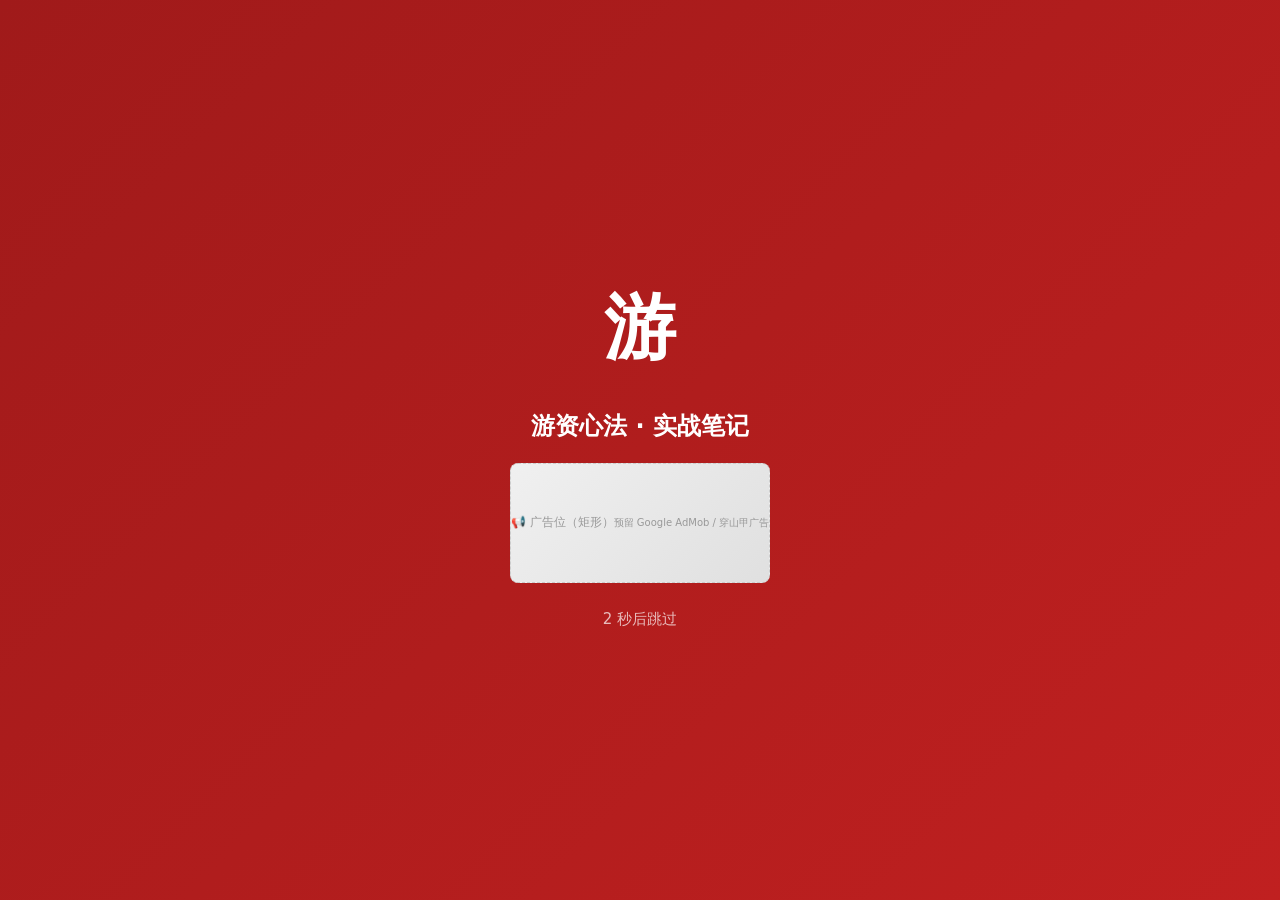
==== index.html @ 67a3349b "fix: convert literal backslash-n and backslash-quote in JSON to real chars + sw v9" ====
<!doctype html>
<html lang="zh-CN">
  <head>
    <meta charset="UTF-8" />
    <meta name="viewport" content="width=device-width, initial-scale=1.0, viewport-fit=cover" />
    <meta name="theme-color" content="#a01a1a" />
    <meta name="apple-mobile-web-app-capable" content="yes" />
    <meta name="apple-mobile-web-app-status-bar-style" content="default" />
    <meta name="apple-mobile-web-app-title" content="游资心法" />
    <meta name="mobile-web-app-capable" content="yes" />
    <meta name="description" content="130 份顶级游资实战笔记，离线阅读" />
    <link rel="manifest" href="./manifest.webmanifest" />
    <link rel="icon" href="data:image/svg+xml;utf8,<svg xmlns='http://www.w3.org/2000/svg' viewBox='0 0 64 64'><rect width='64' height='64' rx='14' fill='%23a01a1a'/><text x='50%25' y='50%25' font-size='38' text-anchor='middle' dominant-baseline='central' fill='white' font-family='system-ui' font-weight='700'>游</text></svg>" />
    <link rel="apple-touch-icon" href="data:image/svg+xml;utf8,<svg xmlns='http://www.w3.org/2000/svg' viewBox='0 0 180 180'><rect width='180' height='180' rx='40' fill='%23a01a1a'/><text x='50%25' y='50%25' font-size='105' text-anchor='middle' dominant-baseline='central' fill='white' font-family='system-ui' font-weight='700'>游</text></svg>" />
    <title>游资心法 · 实战笔记</title>
    <script type="module" crossorigin src="./assets/index-afxJN5IH.js"></script>
    <link rel="stylesheet" crossorigin href="./assets/index-BPdKlDNZ.css">
  </head>
  <body>
    <div id="root"></div>
    <script>
      // 注册 Service Worker（PWA 离线支持）
      if ('serviceWorker' in navigator) {
        window.addEventListener('load', () => {
          navigator.serviceWorker.register('./sw.js').catch(() => {});
        });
      }
    </script>
  </body>
</html>
---- assets/index-BPdKlDNZ.css ----
:root{--bg:#faf8f4;--bg-elevated:#fff;--bg-subtle:#f3eee5;--border:#e3dccd;--border-strong:#c8bfa9;--text:#2c241b;--text-soft:#5a5145;--text-mute:#8a8170;--accent:#a01a1a;--accent-soft:#a01a1a14;--gold:#a07820;--highlight:#fff3a0;--success:#1a7a3a;--shadow:0 1px 3px #503c1e0d, 0 4px 12px #503c1e0a}*{box-sizing:border-box}html,body{background:var(--bg);color:var(--text);-webkit-font-smoothing:antialiased;-moz-osx-font-smoothing:grayscale;-webkit-tap-highlight-color:transparent;-webkit-overflow-scrolling:touch;scroll-behavior:smooth;overscroll-behavior:none;margin:0;padding:0;font-family:-apple-system,BlinkMacSystemFont,PingFang SC,Microsoft YaHei,Source Han Sans CN,Noto Sans CJK SC,system-ui,Segoe UI,Roboto,Noto Sans,Ubuntu,Cantarell,Helvetica Neue,sans-serif;font-size:15px;line-height:1.65}#root{flex-direction:column;min-height:100vh;display:flex}::-webkit-scrollbar{width:6px;height:6px}::-webkit-scrollbar-track{background:0 0}::-webkit-scrollbar-thumb{background:var(--border-strong);border-radius:3px}::-webkit-scrollbar-thumb:hover{background:var(--text-mute)}.app-shell{flex-direction:column;height:100vh;display:flex;overflow:hidden}.header{background:var(--bg-elevated);border-bottom:1px solid var(--border);z-index:10;flex-shrink:0;align-items:center;gap:12px;height:56px;padding:0 16px;display:flex;position:relative}.brand{color:var(--text);flex-shrink:0;align-items:center;gap:8px;font-size:16px;font-weight:600;display:flex}.brand-mark{background:linear-gradient(135deg, var(--accent) 0%, #d63030 100%);color:#fff;border-radius:6px;justify-content:center;align-items:center;width:28px;height:28px;font-size:14px;font-weight:700;display:flex;box-shadow:0 2px 4px #a01a1a4d}.brand-sub{color:var(--text-mute);margin-left:2px;font-size:11px;font-weight:400}.search-wrap{flex:1;max-width:480px;position:relative}.search-input{border:1px solid var(--border);background:var(--bg-subtle);width:100%;height:36px;color:var(--text);border-radius:18px;outline:none;padding:0 14px 0 36px;font-size:14px;transition:all .15s}.search-input:focus{border-color:var(--accent);background:var(--bg-elevated);box-shadow:0 0 0 3px var(--accent-soft)}.search-icon{color:var(--text-mute);pointer-events:none;position:absolute;top:50%;left:12px;transform:translateY(-50%)}.header-actions{flex-shrink:0;align-items:center;gap:8px;display:flex}.icon-btn{cursor:pointer;width:36px;height:36px;color:var(--text-soft);background:0 0;border:none;border-radius:8px;justify-content:center;align-items:center;transition:all .15s;display:flex}.icon-btn:hover{background:var(--bg-subtle);color:var(--text)}.install-btn{border:1px solid var(--accent);height:32px;color:var(--accent);cursor:pointer;background:0 0;border-radius:16px;align-items:center;gap:4px;padding:0 12px;font-size:13px;font-weight:500;transition:all .15s;display:flex}.install-btn:hover{background:var(--accent);color:#fff}.main{flex:1;display:flex;overflow:hidden}.sidebar{background:var(--bg-elevated);border-right:1px solid var(--border);-webkit-overflow-scrolling:touch;flex-shrink:0;width:220px;padding:12px 8px;overflow-y:auto}.sidebar-title{color:var(--text-mute);letter-spacing:1px;text-transform:uppercase;padding:8px 12px 6px;font-size:11px;font-weight:600}.cat-item{cursor:pointer;color:var(--text-soft);-webkit-user-select:none;user-select:none;border-radius:6px;justify-content:space-between;align-items:center;padding:8px 12px;font-size:14px;transition:all .1s;display:flex}.cat-item:hover{background:var(--bg-subtle);color:var(--text)}.cat-item.active{background:var(--accent);color:#fff;font-weight:500}.cat-item.active .cat-count{color:#fff;background:#fff3}.cat-count{background:var(--bg-subtle);color:var(--text-mute);border-radius:10px;padding:1px 6px;font-size:11px;font-weight:500}.list-panel{background:var(--bg);border-right:1px solid var(--border);-webkit-overflow-scrolling:touch;flex-direction:column;flex-shrink:0;width:360px;display:flex;overflow-y:auto}.list-header{color:var(--text-mute);border-bottom:1px solid var(--border);background:var(--bg);z-index:5;flex-shrink:0;justify-content:space-between;align-items:center;padding:12px 16px 8px;font-size:12px;display:flex;position:sticky;top:0}.note-item{border-bottom:1px solid var(--border);cursor:pointer;padding:12px 16px;transition:background .1s}.note-item:hover{background:var(--bg-subtle)}.note-item.active{background:var(--accent-soft);border-left:3px solid var(--accent);padding-left:13px}.note-title{color:var(--text);align-items:center;gap:6px;margin-bottom:4px;font-size:14px;font-weight:500;line-height:1.4;display:flex}.note-tag{background:var(--bg-subtle);color:var(--text-soft);border-radius:8px;flex-shrink:0;padding:1px 6px;font-size:10px;font-weight:500;display:inline-block}.note-tag.source-p0{color:#2a6b2a;background:#e8f0e8}.note-tag.source-p1p2{color:#8a5a1a;background:#f5e8d4}.note-line{color:var(--text-soft);-webkit-line-clamp:2;-webkit-box-orient:vertical;font-size:12.5px;line-height:1.5;display:-webkit-box;overflow:hidden}.detail{-webkit-overflow-scrolling:touch;background:var(--bg);flex:1;overflow-y:auto}.detail-empty{color:var(--text-mute);text-align:center;flex-direction:column;flex:1;justify-content:center;align-items:center;gap:12px;padding:40px;display:flex}.detail-empty-icon{opacity:.3;font-size:64px}.detail-content{max-width:760px;margin:0 auto;padding:32px 40px 80px}.detail-title{color:var(--text);letter-spacing:-.5px;margin:0 0 8px;font-size:28px;font-weight:700}.detail-meta{border-bottom:1px dashed var(--border);flex-wrap:wrap;gap:8px;margin-bottom:16px;padding-bottom:16px;display:flex}.meta-chip{background:var(--bg-subtle);color:var(--text-soft);border-radius:12px;padding:3px 10px;font-size:12px}.meta-chip.cat{background:var(--accent-soft);color:var(--accent);font-weight:500}.detail-quote{background:linear-gradient(90deg, var(--accent-soft), transparent);border-left:3px solid var(--accent);color:var(--text);border-radius:0 8px 8px 0;margin:16px 0 24px;padding:12px 16px;font-size:15px;font-weight:500;line-height:1.6}.detail-stats{color:var(--text-mute);flex-wrap:wrap;align-items:center;gap:4px;padding:0 4px 12px;font-size:12px;display:flex}.md h1{color:var(--text);margin:28px 0 12px;font-size:22px;font-weight:700}.md h2{color:var(--text);border-bottom:1px solid var(--border);align-items:center;gap:6px;margin:24px 0 10px;padding-bottom:6px;font-size:17px;font-weight:600;display:flex}.md h2:before{content:"";background:var(--accent);border-radius:2px;flex-shrink:0;width:3px;height:14px}.md h3{color:var(--text);margin:18px 0 8px;font-size:15px;font-weight:600}.md p{color:var(--text);margin:0 0 12px}.md strong{color:var(--accent);font-weight:600}.md em{color:var(--text-soft);font-style:italic}.md ul,.md ol{margin:8px 0 14px;padding-left:22px}.md li{color:var(--text);margin-bottom:6px}.md li::marker{color:var(--accent)}.md blockquote{background:var(--bg-subtle);border-left:3px solid var(--gold);color:var(--text-soft);border-radius:0 6px 6px 0;margin:12px 0;padding:10px 16px;font-style:italic}.md blockquote p{margin-bottom:0}.md code{background:var(--code-bg);color:var(--accent);border-radius:3px;padding:1px 6px;font-family:ui-monospace,SF Mono,Consolas,Courier New,monospace;font-size:13px}.md pre{background:var(--code-bg);border:1px solid var(--border);-webkit-overflow-scrolling:touch;border-radius:6px;margin:12px 0;padding:12px 16px;overflow-x:auto}.md pre code{color:var(--text);background:0 0;padding:0}.md table{border-collapse:collapse;border:1px solid var(--border);border-radius:6px;width:100%;margin:14px 0;font-size:13.5px;overflow:hidden}.md th{background:var(--bg-subtle);color:var(--text);text-align:left;border-bottom:1px solid var(--border);padding:8px 12px;font-weight:600}.md td{border-bottom:1px solid var(--border);color:var(--text);padding:8px 12px}.md tr:last-child td{border-bottom:none}.md tr:nth-child(2n) td{background:var(--bg-subtle)}.md hr{background:var(--border);border:none;height:1px;margin:24px 0}.md a{color:var(--accent);border-bottom:1px dashed var(--accent);text-decoration:none}.hl{background:var(--highlight);color:var(--text);border-radius:2px;padding:0 2px;font-weight:500}.mobile-tab-bar{display:none}@media (max-width:900px){.main{flex-direction:column}.sidebar{width:100%;height:100%;display:none}.sidebar.mobile-show{display:block}.list-panel{border-right:none;width:100%;height:100%;display:none}.list-panel.mobile-show{display:block}.list-panel.mobile-hide{display:none}.detail{width:100%;height:100%;display:none}.detail.mobile-show{display:block}.detail.mobile-hide{display:none}.mobile-tab-bar{background:var(--bg-elevated);border-top:1px solid var(--border);z-index:10;flex-shrink:0;height:52px;display:flex;position:relative}.mobile-tab{color:var(--text-mute);cursor:pointer;background:0 0;border:none;flex-direction:column;flex:1;justify-content:center;align-items:center;gap:2px;font-size:11px;display:flex}.mobile-tab.active{color:var(--accent)}.mobile-tab svg{width:20px;height:20px}.detail-content{padding:20px 18px 60px}.detail-title{font-size:22px}.md h1{font-size:19px}.md h2{font-size:15px}.brand-sub{display:none}}.mobile-back-btn{display:none!important}@media (max-width:900px){.mobile-back-btn{color:var(--accent);background:var(--bg-elevated);border:1px solid var(--border);cursor:pointer;border-radius:8px;align-items:center;gap:4px;padding:8px 16px;font-size:14px;display:inline-flex!important}.mobile-back-btn:hover{background:var(--bg-hover)}}.mobile-category-btn{display:none}@media (max-width:900px){.mobile-category-btn{border:1px solid var(--border);background:var(--bg);cursor:pointer;border-radius:6px;align-items:center;padding:4px 8px;display:inline-flex}.mobile-category-btn:hover{background:var(--bg-hover)}}[data-theme=dark]{--bg:#1a1a1a;--bg-elevated:#242424;--bg-subtle:#2a2a2a;--border:#3a3a3a;--border-strong:#4a4a4a;--text:#e8e8e8;--text-soft:#b0b0b0;--text-mute:#707070;--accent:#e05050;--accent-soft:#e0505020;--gold:#c9a040;--highlight:#4a4a2000;--success:#50c878;--code-bg:#2a2a2a}[data-font-size=small]{font-size:14px!important}[data-font-size=medium]{font-size:16px!important}[data-font-size=large]{font-size:18px!important}.ad-placeholder{color:#999;background:linear-gradient(135deg,#f0f0f0 0%,#e0e0e0 100%);border:1px dashed #ccc;border-radius:8px;justify-content:center;align-items:center;min-height:60px;margin:12px 0;font-size:12px;display:flex}[data-theme=dark] .ad-placeholder{color:#666;background:linear-gradient(135deg,#2a2a2a 0%,#333 100%);border-color:#444}.splash-ad-overlay{z-index:99998;color:#fff;background:linear-gradient(135deg,#a01a1a 0%,#c02020 100%);flex-direction:column;justify-content:center;align-items:center;width:100%;height:100%;display:flex;position:fixed;top:0;left:0}.splash-ad-content{text-align:center}.splash-ad-logo{margin-bottom:20px;font-size:72px;font-weight:700}.splash-ad-text{opacity:.8;font-size:14px}.favorite-btn{border:1px solid var(--border);background:var(--bg-elevated);color:var(--text-soft);cursor:pointer;border-radius:16px;align-items:center;gap:4px;padding:6px 12px;font-size:13px;transition:all .2s;display:inline-flex}.favorite-btn:hover{border-color:var(--accent);color:var(--accent)}.favorite-btn.active{background:var(--accent-soft);border-color:var(--accent);color:var(--accent)}.favorite-btn svg{width:16px;height:16px}.bottom-nav{background:var(--bg-elevated);border-top:1px solid var(--border);z-index:100;width:100%;height:56px;padding-bottom:env(safe-area-inset-bottom);display:none;position:fixed;bottom:0;left:0}.bottom-nav-items{height:100%;display:flex}.bottom-nav-item{color:var(--text-mute);cursor:pointer;background:0 0;border:none;flex-direction:column;flex:1;justify-content:center;align-items:center;gap:2px;font-size:11px;transition:color .2s;display:flex}.bottom-nav-item.active{color:var(--accent)}.bottom-nav-item svg{width:22px;height:22px}.bottom-nav-item .badge{background:var(--accent);color:#fff;border-radius:8px;justify-content:center;align-items:center;min-width:16px;height:16px;padding:0 4px;font-size:10px;display:flex;position:absolute;top:8px;right:calc(50% - 16px)}.my-page{max-width:600px;margin:0 auto;padding:20px}.my-header{text-align:center;margin-bottom:20px;padding:30px 0}.my-avatar{background:linear-gradient(135deg, var(--accent) 0%, #d63030 100%);color:#fff;border-radius:50%;justify-content:center;align-items:center;width:80px;height:80px;margin:0 auto 12px;font-size:36px;font-weight:700;display:flex}.my-title{color:var(--text);margin-bottom:4px;font-size:20px;font-weight:600}.my-subtitle{color:var(--text-mute);font-size:13px}.menu-section{margin-bottom:20px}.menu-section-title{color:var(--text-mute);text-transform:uppercase;letter-spacing:1px;margin-bottom:8px;padding:0 16px;font-size:12px;font-weight:600}.menu-item{background:var(--bg-elevated);cursor:pointer;border-radius:12px;align-items:center;margin-bottom:8px;padding:14px 16px;transition:all .15s;display:flex}.menu-item:hover{background:var(--bg-subtle)}.menu-item-icon{background:var(--accent-soft);width:40px;height:40px;color:var(--accent);border-radius:10px;justify-content:center;align-items:center;margin-right:12px;display:flex}.menu-item-content{flex:1}.menu-item-title{color:var(--text);margin-bottom:2px;font-size:15px;font-weight:500}.menu-item-desc{color:var(--text-mute);font-size:12px}.menu-item-arrow{color:var(--text-mute)}.vip-page{max-width:600px;margin:0 auto;padding:20px}.vip-header{text-align:center;background:linear-gradient(135deg, var(--accent) 0%, #d63030 100%);color:#fff;border-radius:16px;margin-bottom:20px;padding:30px 0}.vip-badge{background:#fff3;border-radius:12px;margin-bottom:12px;padding:4px 12px;font-size:14px;display:inline-block}.vip-title{margin-bottom:8px;font-size:28px;font-weight:700}.vip-subtitle{opacity:.9;font-size:14px}.vip-benefits{margin:20px 0}.vip-benefit-item{background:var(--bg-elevated);border-radius:10px;align-items:center;gap:12px;margin-bottom:8px;padding:12px;display:flex}.vip-benefit-icon{font-size:24px}.vip-benefit-text{color:var(--text);font-size:14px}.vip-plans{grid-template-columns:1fr 1fr;gap:12px;margin-top:20px;display:grid}.vip-plan{background:var(--bg-elevated);border:2px solid var(--border);text-align:center;cursor:pointer;border-radius:12px;padding:20px;transition:all .2s}.vip-plan:hover{border-color:var(--accent)}.vip-plan.popular{border-color:var(--accent);position:relative}.vip-plan.popular:before{content:"推荐";background:var(--accent);color:#fff;border-radius:8px;padding:2px 8px;font-size:11px;position:absolute;top:-10px;left:50%;transform:translate(-50%)}.vip-plan-price{color:var(--accent);margin-bottom:4px;font-size:28px;font-weight:700}.vip-plan-period{color:var(--text-mute);margin-bottom:8px;font-size:12px}.vip-plan-desc{color:var(--text-soft);font-size:12px}.reward-page{text-align:center;max-width:600px;margin:0 auto;padding:20px}.reward-header{padding:30px 0}.reward-coffee-icon{margin-bottom:16px;font-size:80px}.reward-title{color:var(--text);margin-bottom:8px;font-size:22px;font-weight:600}.reward-desc{color:var(--text-mute);font-size:14px;line-height:1.6}.reward-options{grid-template-columns:repeat(2,1fr);gap:12px;margin:24px 0;display:grid}.reward-option{background:var(--bg-elevated);border:2px solid var(--border);cursor:pointer;border-radius:12px;padding:20px;transition:all .2s}.reward-option:hover{border-color:var(--gold);background:var(--accent-soft)}.reward-option-amount{color:var(--gold);margin-bottom:4px;font-size:28px;font-weight:700}.reward-option-desc{color:var(--text-mute);font-size:12px}.settings-page{max-width:600px;margin:0 auto;padding:20px}.setting-group{margin-bottom:20px}.setting-group-title{color:var(--text-mute);text-transform:uppercase;letter-spacing:1px;margin-bottom:8px;padding:0 4px;font-size:12px;font-weight:600}.setting-item{background:var(--bg-elevated);border-radius:10px;justify-content:space-between;align-items:center;margin-bottom:8px;padding:14px 16px;display:flex}.setting-item-left{align-items:center;gap:12px;display:flex}.setting-item-icon{font-size:20px}.setting-item-label{color:var(--text);font-size:15px}.setting-item-value{color:var(--text-mute);font-size:13px}.switch{background:var(--border-strong);cursor:pointer;border-radius:14px;width:48px;height:28px;transition:background .2s;position:relative}.switch.active{background:var(--accent)}.switch:after{content:"";background:#fff;border-radius:12px;width:24px;height:24px;transition:transform .2s;position:absolute;top:2px;left:2px}.switch.active:after{transform:translate(20px)}.font-size-selector{gap:8px;display:flex}.font-size-btn{border:1px solid var(--border);background:var(--bg-subtle);cursor:pointer;border-radius:6px;padding:6px 12px;font-size:13px;transition:all .15s}.font-size-btn.active{background:var(--accent);border-color:var(--accent);color:#fff}.broker-list{flex-direction:column;gap:12px;display:flex}.broker-item{background:var(--bg-elevated);border-radius:12px;align-items:center;padding:16px;display:flex}.broker-logo{background:var(--accent-soft);border-radius:10px;justify-content:center;align-items:center;width:48px;height:48px;margin-right:12px;font-size:24px;display:flex}.broker-info{flex:1}.broker-name{color:var(--text);margin-bottom:2px;font-size:15px;font-weight:600}.broker-desc{color:var(--text-mute);font-size:12px}.broker-btn{background:var(--accent);color:#fff;cursor:pointer;border:none;border-radius:8px;padding:8px 16px;font-size:13px}.pdf-download-btn{background:linear-gradient(135deg, var(--accent) 0%, #d63030 100%);color:#fff;cursor:pointer;border:none;border-radius:10px;justify-content:center;align-items:center;gap:8px;width:100%;margin-top:20px;padding:14px;font-size:15px;font-weight:500;transition:all .2s;display:flex}.pdf-download-btn:hover{transform:translateY(-2px);box-shadow:0 4px 12px #a01a1a4d}.pdf-download-btn:disabled{opacity:.6;cursor:not-allowed;transform:none}.modal-overlay{z-index:9999;background:#00000080;justify-content:center;align-items:center;width:100%;height:100%;padding:20px;display:flex;position:fixed;top:0;left:0}.modal-content{background:var(--bg-elevated);border-radius:16px;width:100%;max-width:400px;padding:24px}.modal-title{color:var(--text);text-align:center;margin-bottom:16px;font-size:18px;font-weight:600}.modal-buttons{gap:12px;display:flex}.modal-btn{cursor:pointer;border:none;border-radius:8px;flex:1;padding:12px;font-size:14px}.modal-btn.primary{background:var(--accent);color:#fff}.modal-btn.secondary{background:var(--bg-subtle);color:var(--text)}.toast{background:var(--text);color:var(--bg);z-index:99999;border-radius:24px;padding:12px 24px;font-size:14px;animation:.3s toast-in;position:fixed;bottom:80px;left:50%;transform:translate(-50%)}@keyframes toast-in{0%{opacity:0;transform:translate(-50%)translateY(20px)}to{opacity:1;transform:translate(-50%)translateY(0)}}.about-page{text-align:center;max-width:600px;margin:0 auto;padding:20px}.about-logo{margin-bottom:16px;font-size:64px}.about-title{color:var(--text);margin-bottom:8px;font-size:22px;font-weight:600}.about-version{color:var(--text-mute);margin-bottom:20px;font-size:13px}.about-desc{color:var(--text-soft);margin-bottom:24px;font-size:14px;line-height:1.8}.about-links{flex-direction:column;gap:12px;display:flex}.about-link{background:var(--bg-elevated);color:var(--text);border-radius:10px;justify-content:center;align-items:center;gap:8px;padding:12px;font-size:14px;text-decoration:none;display:flex}@media (max-width:900px){.bottom-nav{display:block}.mobile-tab-bar{display:none!important}.app-shell{padding-bottom:56px}.my-page,.favorites-page,.settings-page,.vip-page,.reward-page,.brokers-page,.about-page{padding-bottom:72px}}@keyframes pulse{0%,to{opacity:1;transform:scale(1)}50%{opacity:.5;transform:scale(1.1)}}
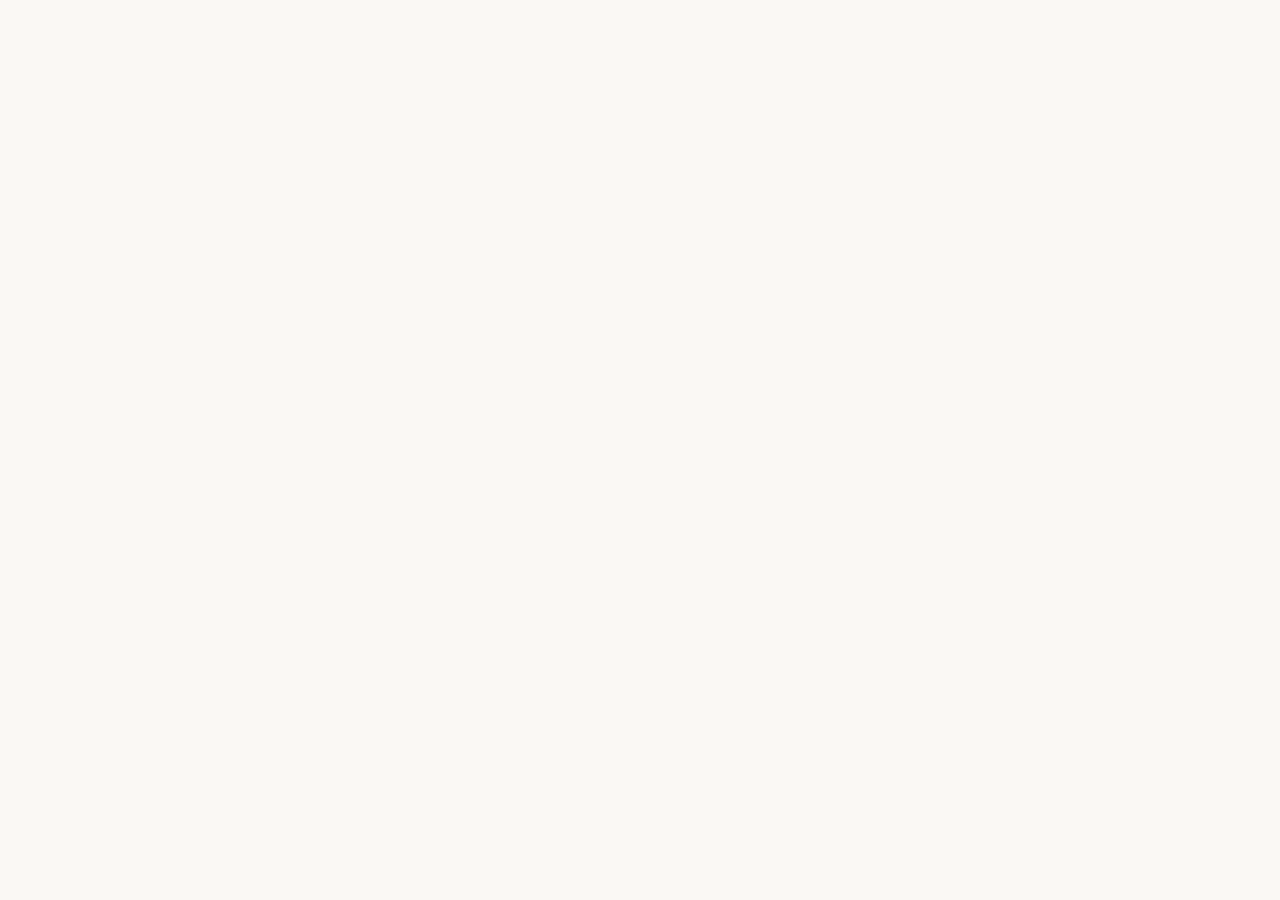
==== commit 8b3a69fc: "v10: Adsterra广告接入 - Social Bar + Banner" ====
--- a/index.html
+++ b/index.html
@@ -13,11 +13,12 @@
     <link rel="icon" href="data:image/svg+xml;utf8,<svg xmlns='http://www.w3.org/2000/svg' viewBox='0 0 64 64'><rect width='64' height='64' rx='14' fill='%23a01a1a'/><text x='50%25' y='50%25' font-size='38' text-anchor='middle' dominant-baseline='central' fill='white' font-family='system-ui' font-weight='700'>游</text></svg>" />
     <link rel="apple-touch-icon" href="data:image/svg+xml;utf8,<svg xmlns='http://www.w3.org/2000/svg' viewBox='0 0 180 180'><rect width='180' height='180' rx='40' fill='%23a01a1a'/><text x='50%25' y='50%25' font-size='105' text-anchor='middle' dominant-baseline='central' fill='white' font-family='system-ui' font-weight='700'>游</text></svg>" />
     <title>游资心法 · 实战笔记</title>
-    <script type="module" crossorigin src="./assets/index-afxJN5IH.js"></script>
+    <script type="module" crossorigin src="./assets/index-8P5gByim.js"></script>
     <link rel="stylesheet" crossorigin href="./assets/index-BPdKlDNZ.css">
   </head>
   <body>
     <div id="root"></div>
+    <script src="https://pl30122978.effectivecpmnetwork.com/de/c9/ff/dec9ffddeb1201711136fbe12b8692ed.js" async></script>
     <script>
       // 注册 Service Worker（PWA 离线支持）
       if ('serviceWorker' in navigator) {
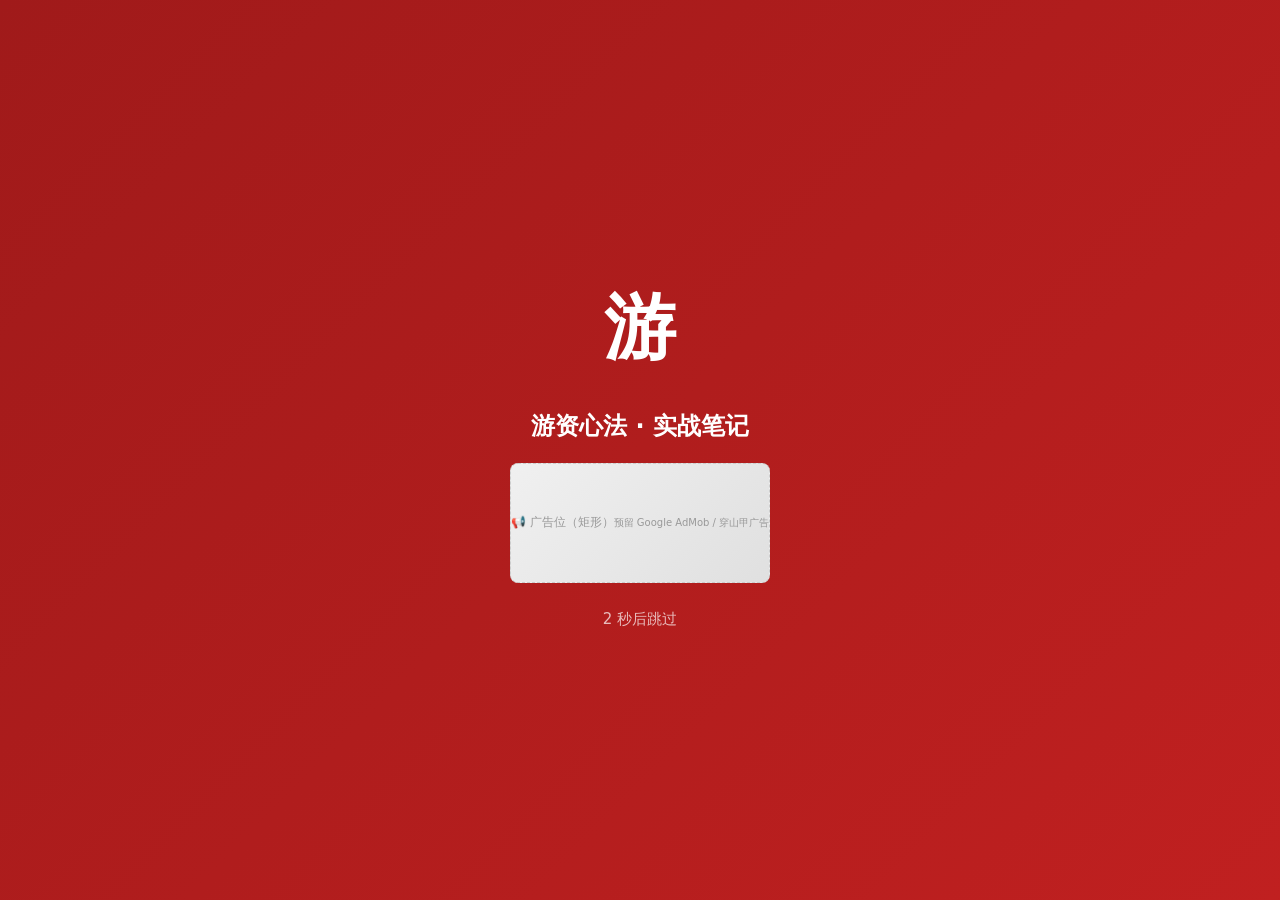
==== commit b565f2c0: "v13: 恢复AdPlaceholder组件，移除所有广告代码，修复白屏" ====
--- a/index.html
+++ b/index.html
@@ -13,12 +13,11 @@
     <link rel="icon" href="data:image/svg+xml;utf8,<svg xmlns='http://www.w3.org/2000/svg' viewBox='0 0 64 64'><rect width='64' height='64' rx='14' fill='%23a01a1a'/><text x='50%25' y='50%25' font-size='38' text-anchor='middle' dominant-baseline='central' fill='white' font-family='system-ui' font-weight='700'>游</text></svg>" />
     <link rel="apple-touch-icon" href="data:image/svg+xml;utf8,<svg xmlns='http://www.w3.org/2000/svg' viewBox='0 0 180 180'><rect width='180' height='180' rx='40' fill='%23a01a1a'/><text x='50%25' y='50%25' font-size='105' text-anchor='middle' dominant-baseline='central' fill='white' font-family='system-ui' font-weight='700'>游</text></svg>" />
     <title>游资心法 · 实战笔记</title>
-    <script type="module" crossorigin src="./assets/index-8P5gByim.js"></script>
+    <script type="module" crossorigin src="./assets/index-afxJN5IH.js"></script>
     <link rel="stylesheet" crossorigin href="./assets/index-BPdKlDNZ.css">
   </head>
   <body>
     <div id="root"></div>
-    <script src="https://pl30122978.effectivecpmnetwork.com/de/c9/ff/dec9ffddeb1201711136fbe12b8692ed.js" async></script>
     <script>
       // 注册 Service Worker（PWA 离线支持）
       if ('serviceWorker' in navigator) {
